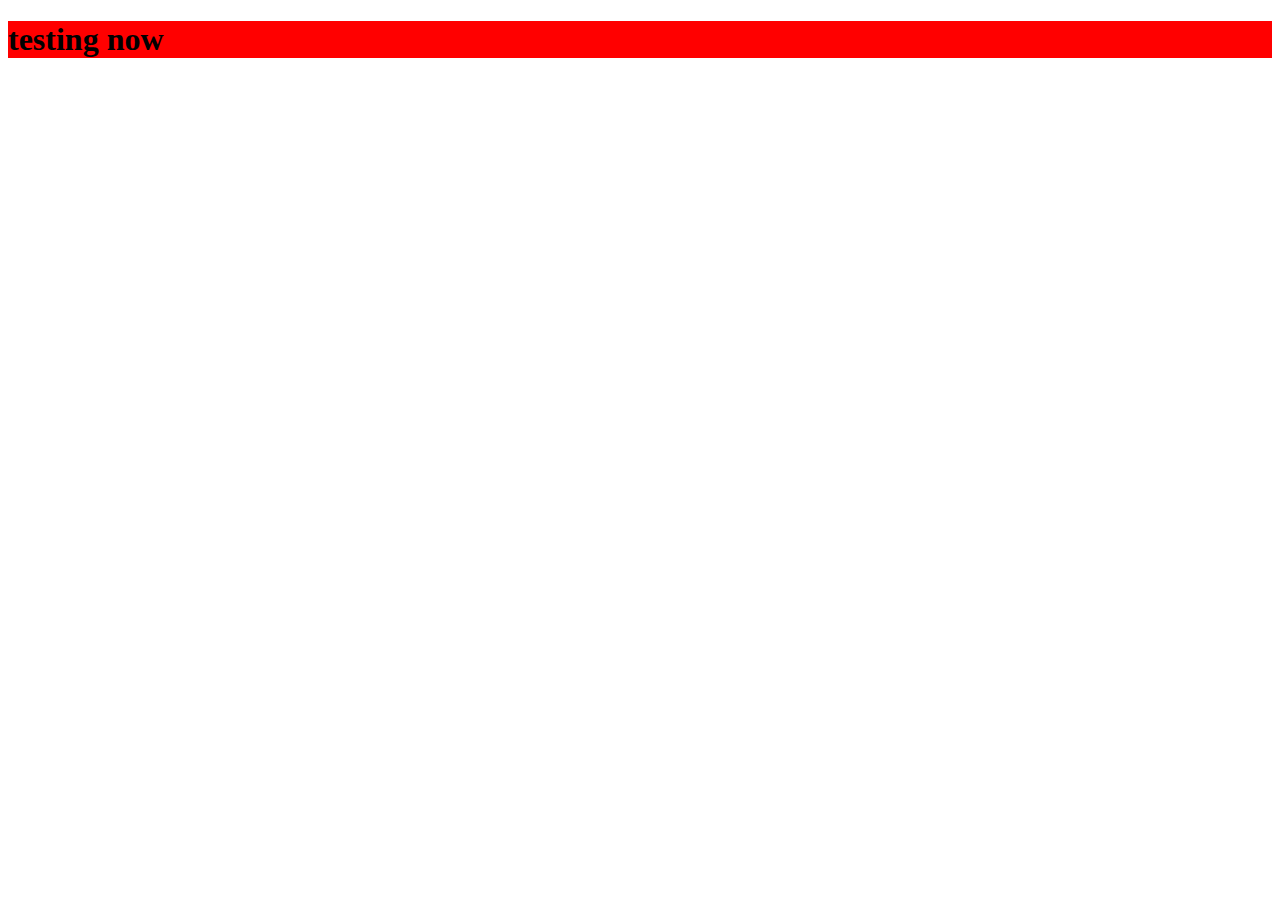
==== eg.html @ 84753eb6 "commiting the archive" ====
<!DOCTYPE html>
<html lang="en">
  <head>
    <meta charset="UTF-8" />
    <meta name="viewport" content="width=device-width, initial-scale=1.0" />
    <title>Document</title>
  </head>
  <body>
    <h1>testing now</h1>

    <script>
      document.querySelector("h1").style.backgroundColor = "red";
    </script>
  </body>
</html>
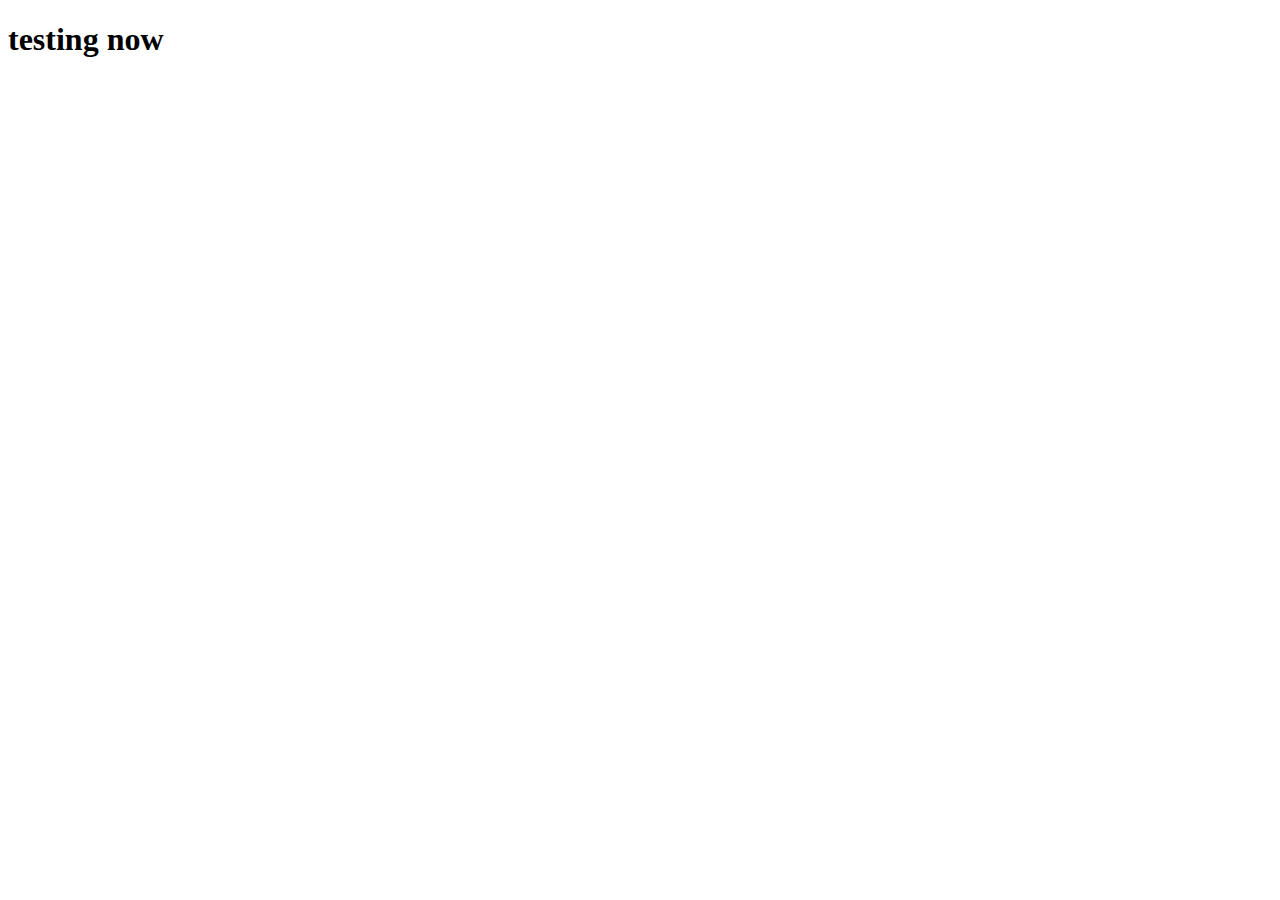
==== commit 49bde747: "library functions complete" ====
--- a/eg.html
+++ b/eg.html
@@ -8,8 +8,6 @@
   <body>
     <h1>testing now</h1>
 
-    <script>
-      document.querySelector("h1").style.backgroundColor = "red";
-    </script>
+    <script></script>
   </body>
 </html>
